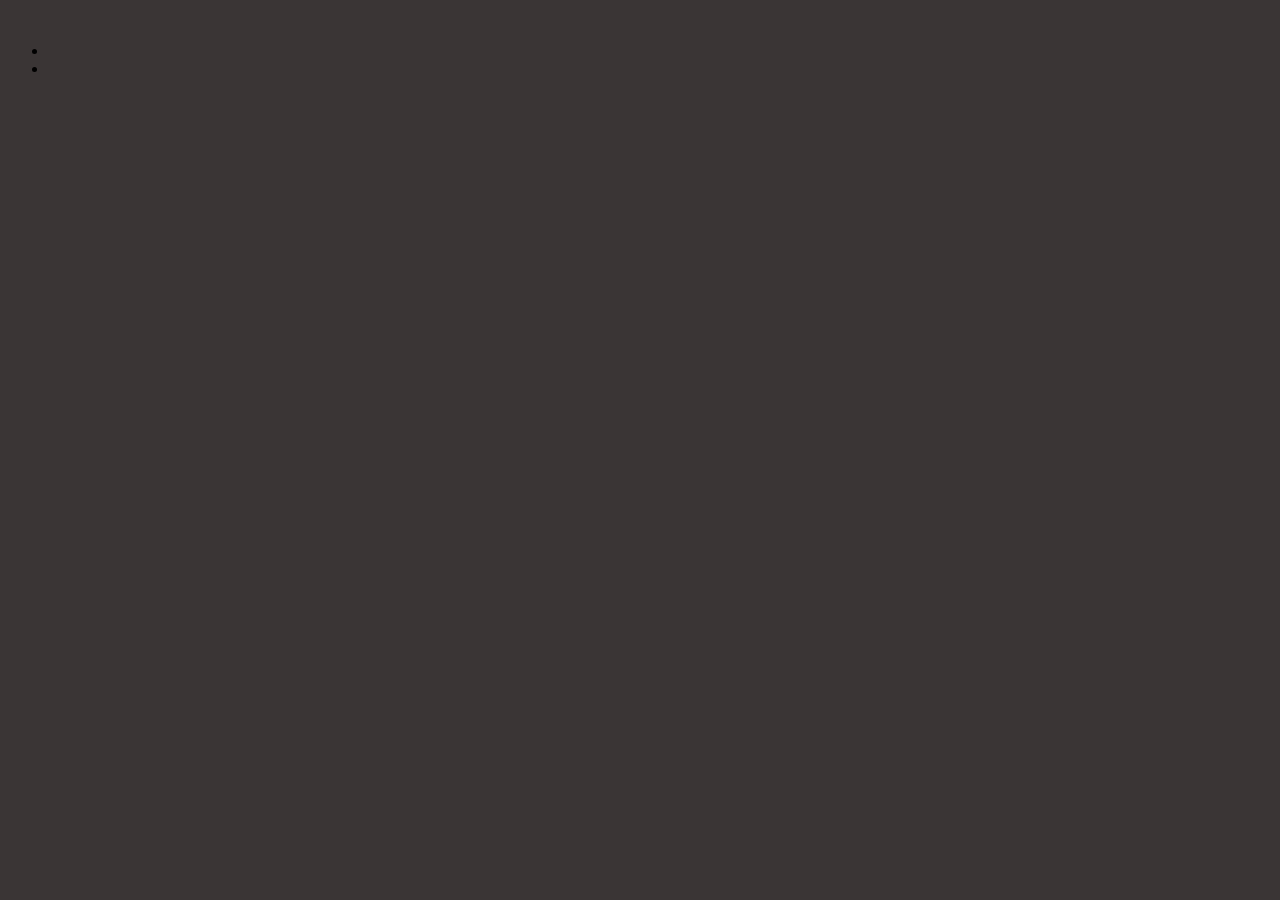
==== index.html @ ea46ee36 "salvando" ====
<!DOCTYPE html>
<html lang="en">
<head>
    <meta charset="UTF-8">
    <meta http-equiv="X-UA-Compatible" content="IE=edge">
    <meta name="viewport" content="width=device-width, initial-scale=1.0">
    <link rel="stylesheet" href="css/style.css">
    <title>Home</title>
</head>
<body>
    <header>
        <div class="logo">
            <img src="" alt="">

        </div>
        <nav>
            <ul>
                <li><a href=""></a></li>
                <li><a href=""></a></li>
            </ul>
        </nav>
    </header>
    <div class="logoCentro">
        <img src="" alt="">
    </div>
    <footer>

    </footer>
</body>
</html>
---- css/style.css ----
body{
    background-color: rgb(58, 53, 53);
}
.flix{
    color: rgb(75, 6, 6);
}
h1{
    color: blanchedalmond;
}
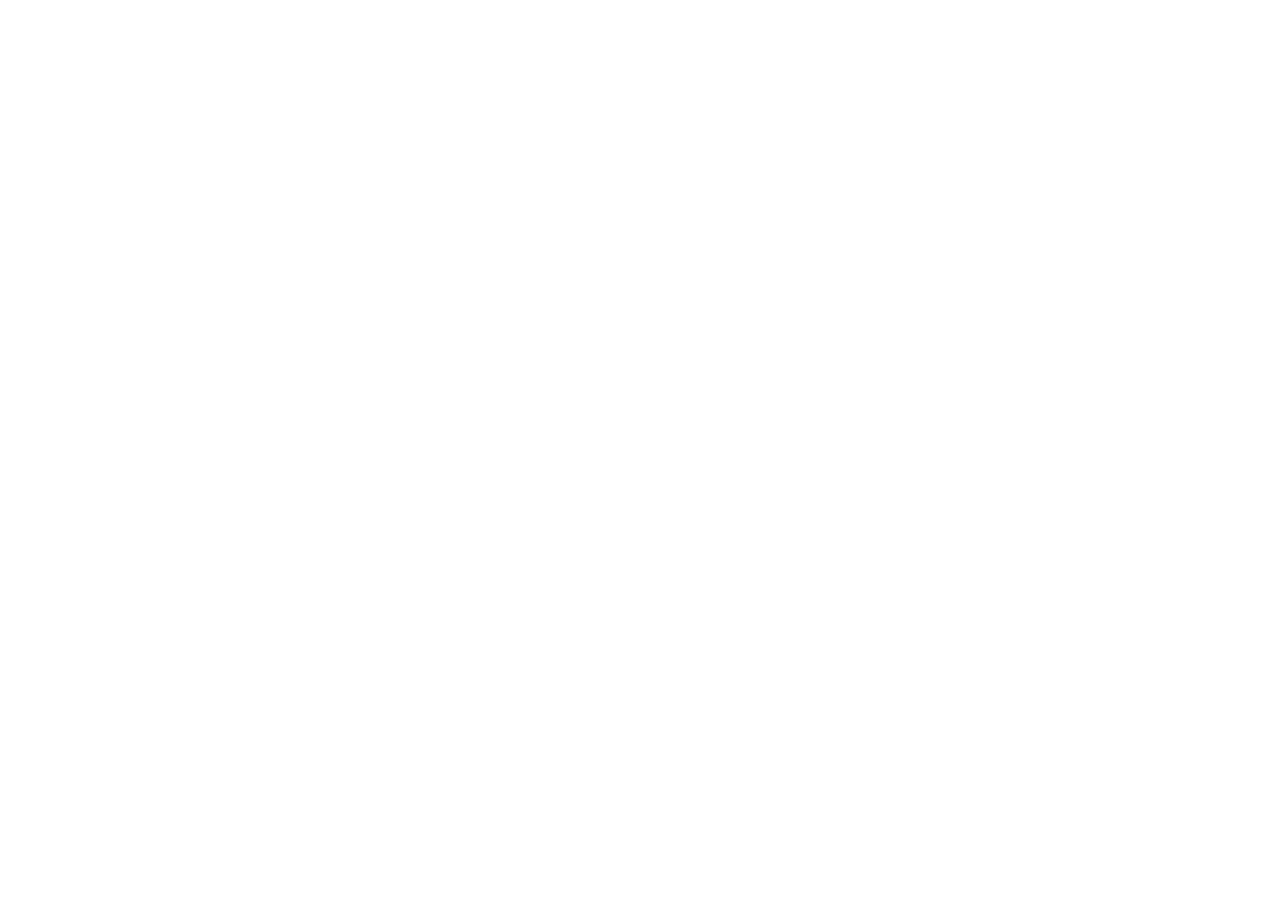
==== commit 66afb92f: "vo cria a branch" ====
--- a/index.html
+++ b/index.html
@@ -4,27 +4,9 @@
     <meta charset="UTF-8">
     <meta http-equiv="X-UA-Compatible" content="IE=edge">
     <meta name="viewport" content="width=device-width, initial-scale=1.0">
-    <link rel="stylesheet" href="css/style.css">
-    <title>Home</title>
+    <title>Projeto-Colaborativo</title>
 </head>
 <body>
-    <header>
-        <div class="logo">
-            <img src="" alt="">
-
-        </div>
-        <nav>
-            <ul>
-                <li><a href=""></a></li>
-                <li><a href=""></a></li>
-            </ul>
-        </nav>
-    </header>
-    <div class="logoCentro">
-        <img src="" alt="">
-    </div>
-    <footer>
-
-    </footer>
+   
 </body>
-</html>
+</html>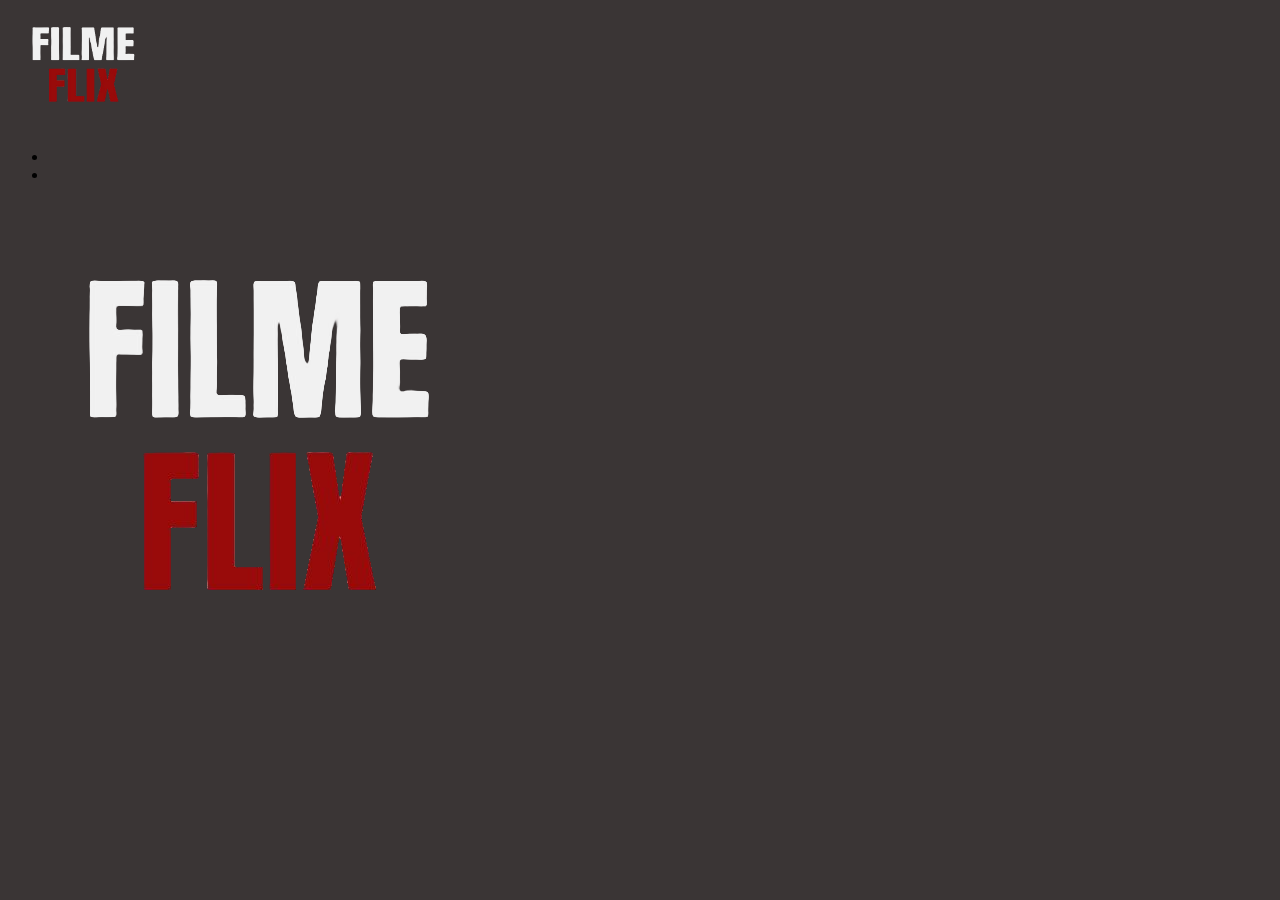
==== commit 03e931bc: "alterações" ====
--- a/index.html
+++ b/index.html
@@ -4,9 +4,27 @@
     <meta charset="UTF-8">
     <meta http-equiv="X-UA-Compatible" content="IE=edge">
     <meta name="viewport" content="width=device-width, initial-scale=1.0">
-    <title>Projeto-Colaborativo</title>
+    <link rel="stylesheet" href="css/style.css">
+    <title>Home</title>
 </head>
 <body>
-   
+    <header>
+        <div class="logo">
+            <img src="assets/img/logo.png" alt="">
+
+        </div>
+        <nav class="menu-desktop">
+            <ul>
+                <li><a href=""></a></li>
+                <li><a href=""></a></li>
+            </ul>
+        </nav>
+    </header>
+    <div class="logoCentro">
+        <img src="assets/img/logo.png" alt="">
+    </div>
+    <footer>
+
+    </footer>
 </body>
-</html>+</html>
--- a/css/style.css
+++ b/css/style.css
@@ -0,0 +1,13 @@
+body{
+    background-color: rgb(58, 53, 53);
+}
+.flix{
+    color: rgb(75, 6, 6);
+}
+h1{
+    color: blanchedalmond;
+}
+.logo img{
+    width: 150px;
+    height: 120px;
+}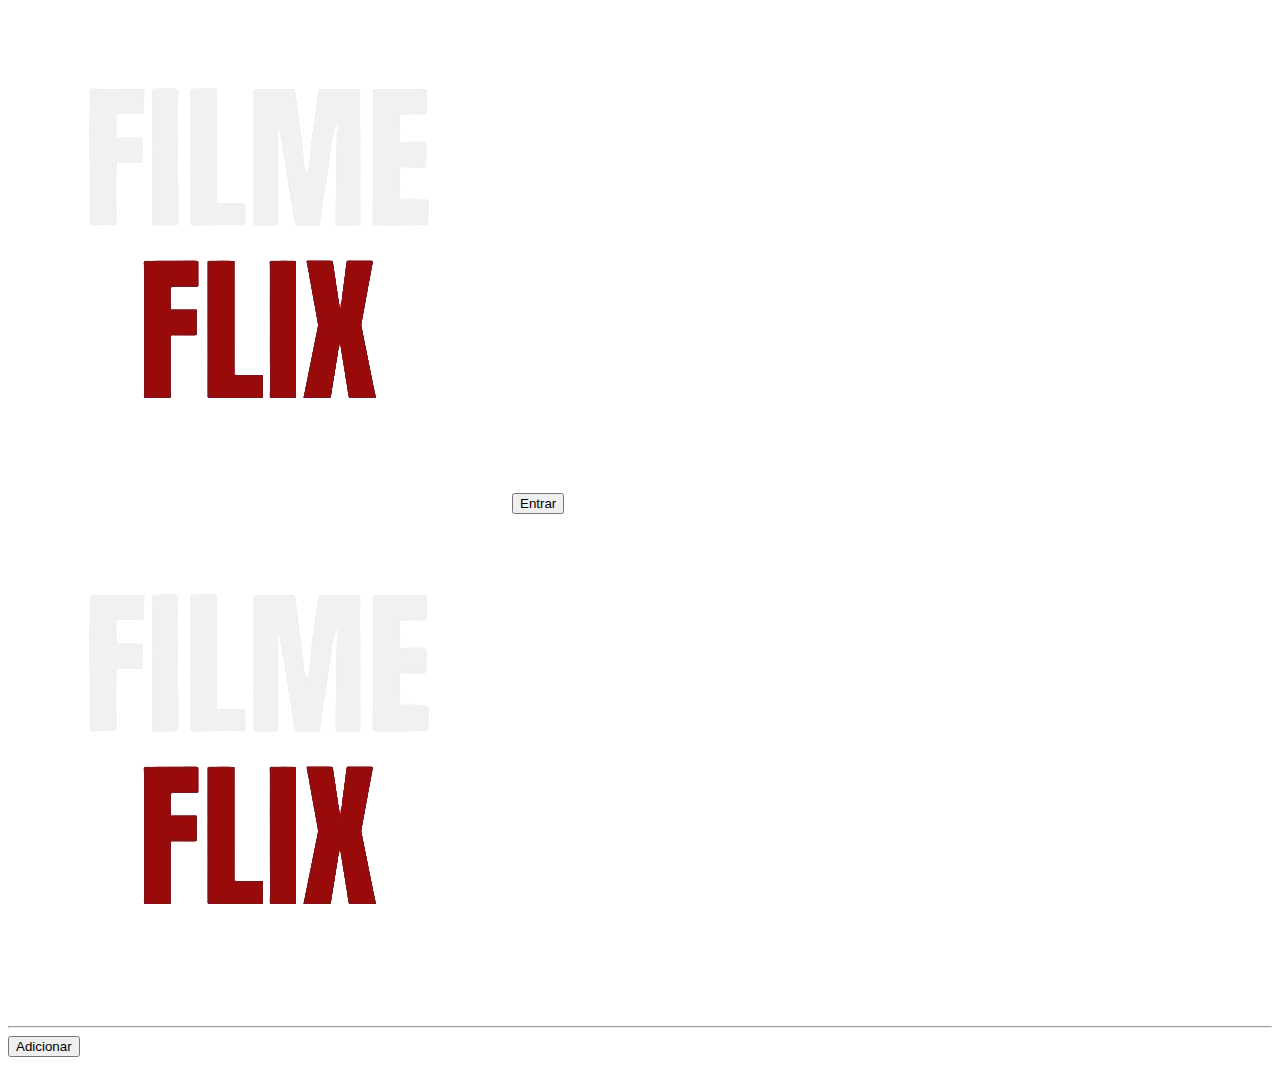
==== commit e3a40ccc: "Pag Prin" ====
--- a/index.html
+++ b/index.html
@@ -4,25 +4,26 @@
     <meta charset="UTF-8">
     <meta http-equiv="X-UA-Compatible" content="IE=edge">
     <meta name="viewport" content="width=device-width, initial-scale=1.0">
-    <link rel="stylesheet" href="css/style.css">
-    <title>Home</title>
+    <link rel="stylesheet" href="css/principal.css">
+    <title>FilmeFlix</title>
 </head>
 <body>
     <header>
         <div class="logo">
             <img src="assets/img/logo.png" alt="">
-
+            <button>Entrar</button>
         </div>
-        <nav class="menu-desktop">
-            <ul>
-                <li><a href=""></a></li>
-                <li><a href=""></a></li>
-            </ul>
-        </nav>
+      
     </header>
-    <div class="logoCentro">
-        <img src="assets/img/logo.png" alt="">
-    </div>
+    <main>
+        <div class="logoCentro">
+            <img src="assets/img/logo.png" alt="">
+        </div>
+        <hr>
+        <div class="start">
+            <a href="cadastro.html"><button>Adicionar</button></a>
+        </div>
+    </main>
     <footer>
 
     </footer>
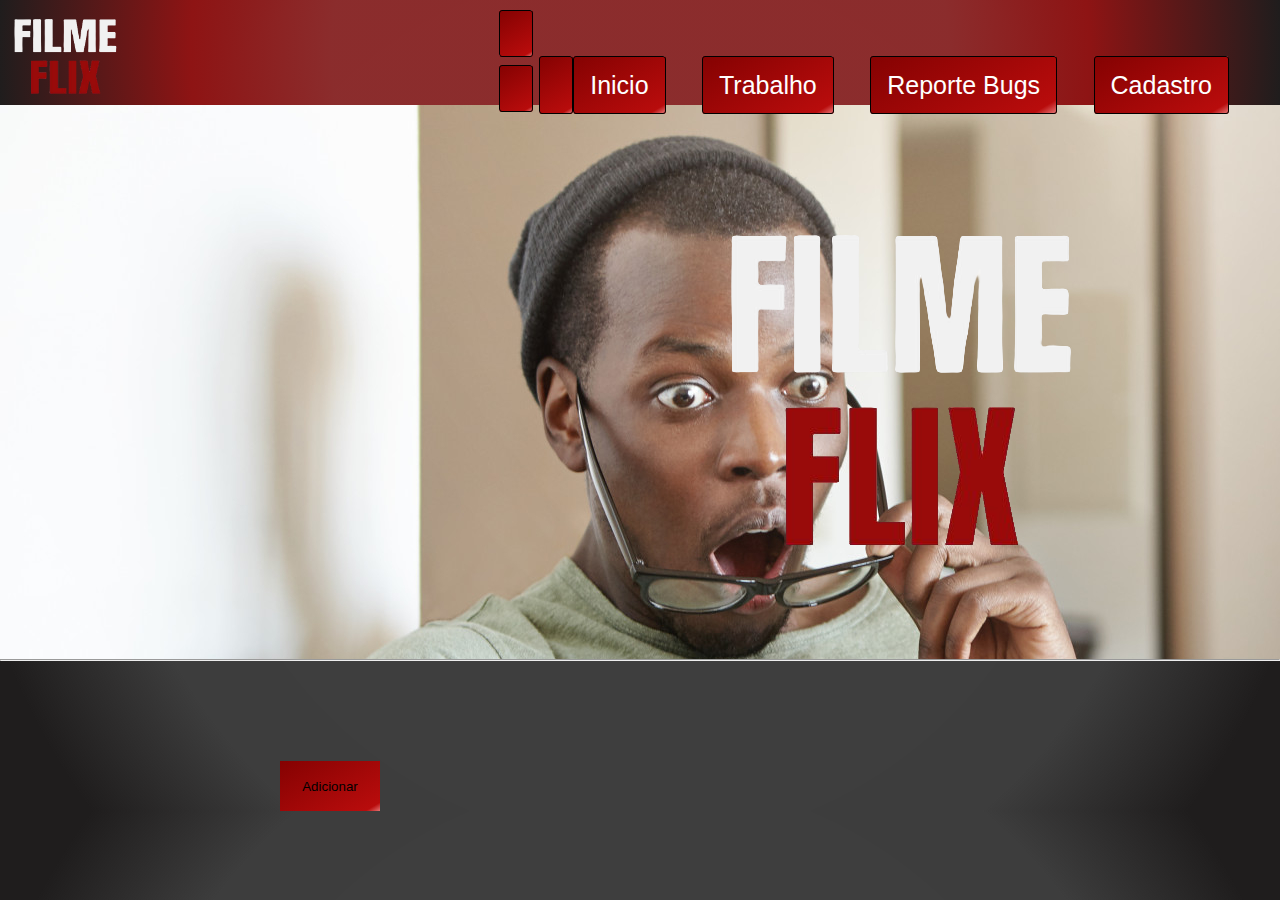
==== commit 35af5c28: "Correção" ====
--- a/index.html
+++ b/index.html
@@ -4,14 +4,22 @@
     <meta charset="UTF-8">
     <meta http-equiv="X-UA-Compatible" content="IE=edge">
     <meta name="viewport" content="width=device-width, initial-scale=1.0">
-    <link rel="stylesheet" href="css/principal.css">
+    <link rel="stylesheet" href="assets/css/principal.css">
     <title>FilmeFlix</title>
 </head>
 <body>
     <header>
         <div class="logo">
+            <a href="index.html">
             <img src="assets/img/logo.png" alt="">
-            <button>Entrar</button>
+            <nav class="menu-desktop">
+                <ul>
+                    <li><a href="Principal.html">Inicio</a></li>
+                    <li><a href="jobs.html">Trabalho</a></li>
+                    <li><a href="bugs.html">Reporte Bugs</a></li>
+                    <li><a href="cadastro.html">Cadastro</a></li>
+                </ul>
+            </nav>
         </div>
       
     </header>
--- a/assets/css/principal.css
+++ b/assets/css/principal.css
@@ -0,0 +1,145 @@
+*{
+    font-family: Verdana, Geneva, Tahoma, sans-serif;
+    margin: 0 auto;
+    padding: 0;
+}
+body{
+    background: radial-gradient(circle, rgba(0,0,0,0.7553396358543417) 46%, rgba(0,0,0,0.7609418767507002) 70%, rgba(31,29,29,1) 90%);
+}
+main{
+    background: rgb(0,0,0);
+    background: radial-gradient(circle, rgba(0,0,0,0.7553396358543417) 46%, rgba(0,0,0,0.7609418767507002) 70%, rgba(31,29,29,1) 90%);
+    background-image: url(../img/foto.jpg);
+
+}
+.flix{
+    color: rgb(75, 6, 6);
+}
+h1{
+    color: blanchedalmond;
+}
+.logo img{
+    width: 150px;
+    height: 120px;
+    margin-left: -35px;
+    margin-top: -25px;
+}
+header{
+    background: rgb(164,39,39);
+    background: radial-gradient(circle, rgba(164,39,39,0.7553396358543417) 48%, rgba(142,20,20,1) 70%, rgba(31,29,29,1) 100%);
+    height: 55px;
+    padding:25px;
+
+}
+nav{
+    float: right;
+}
+.menu-desktop ul{
+    position: relative;
+    top: -3px;
+}
+.menu-desktop li{
+    display: inline-block;
+    margin-top: 8px;
+    margin-right: 20px;
+    font-size: 25px;
+}
+
+.menu-desktop a{
+    text-decoration: none;
+    color: black;
+    padding: 0px 20px 13.5px 20px;
+}
+.logoCentro img{
+    padding-left: 650px;
+    padding-top: 050px;
+}
+.logo button{
+    float: right;
+    background: rgb(133,2,2);
+    background: linear-gradient(149deg, rgba(133,2,2,1) 0%, rgba(184,12,12,1) 92%, rgba(230,116,116,1) 100%);
+    width: 80px;
+    height: 40px;
+    border: none;
+}
+.start button{
+    background: rgb(133,2,2);
+    background: linear-gradient(149deg, rgba(133,2,2,1) 0%, rgba(184,12,12,1) 92%, rgba(230,116,116,1) 100%);
+    width: 100px;
+    height: 50px;
+    border: none;
+    float: right;
+    margin-right: 900px;
+    margin-top: 100px;
+}
+.start button:hover{
+    width: 110px;
+    height: 60px;
+    background: rgb(133,2,2);
+    background: linear-gradient(149deg, rgba(133,2,2,1) 0%, rgba(184,12,12,1) 92%, rgba(230,116,116,1) 100%);
+    transition: 0.6s;
+    margin-right: 890px;
+}
+.logo button:hover{
+    width: 105px;
+    height: 55px;
+    background: rgb(133,2,2);
+    background: linear-gradient(149deg, rgba(133,2,2,1) 0%, rgba(184,12,12,1) 92%, rgba(230,116,116,1) 100%);
+    transition: 0.6s;
+    margin-right: -10px;;
+}
+table th{
+    color: white;
+    border: 1px white solid;
+    width: 550px;
+}
+table{
+    margin-top: 10px;
+  
+    font-size: 20px;
+    display: inline-block;
+}
+nav.menu-desktop {
+    float: right;
+}
+
+nav.menu-desktop ul {
+    position: relative;
+    top: 8px
+}
+
+nav.menu-desktop li {
+    padding: 12px 6px;
+    display: inline-block;
+}
+
+nav.menu-desktop a {
+    text-decoration: none;
+    font-family: Verdana, Geneva, Tahoma, sans-serif;
+    color: white;
+    padding: 14px 16px;
+    background: rgb(133, 2, 2);
+    background: linear-gradient(149deg, rgba(133, 2, 2, 1) 0%, rgba(184, 12, 12, 1) 92%, rgba(230, 116, 116, 1) 100%);
+    border-radius: 3px;
+    border: black solid 1px;
+}
+.btns{
+    float: right ;
+    padding-top: 39px;
+    margin-right: 100px;
+}
+p{
+    padding-top: 6.9px;
+}
+.add button{
+    background: rgb(133,2,2);
+    background: linear-gradient(149deg, rgba(133,2,2,1) 0%, rgba(184,12,12,1) 92%, rgba(230,116,116,1) 100%);
+    width: 90px;
+    height: 30px;
+    border: none;
+
+    margin-left: 10px;
+    margin-top: 10px;
+}
+
+
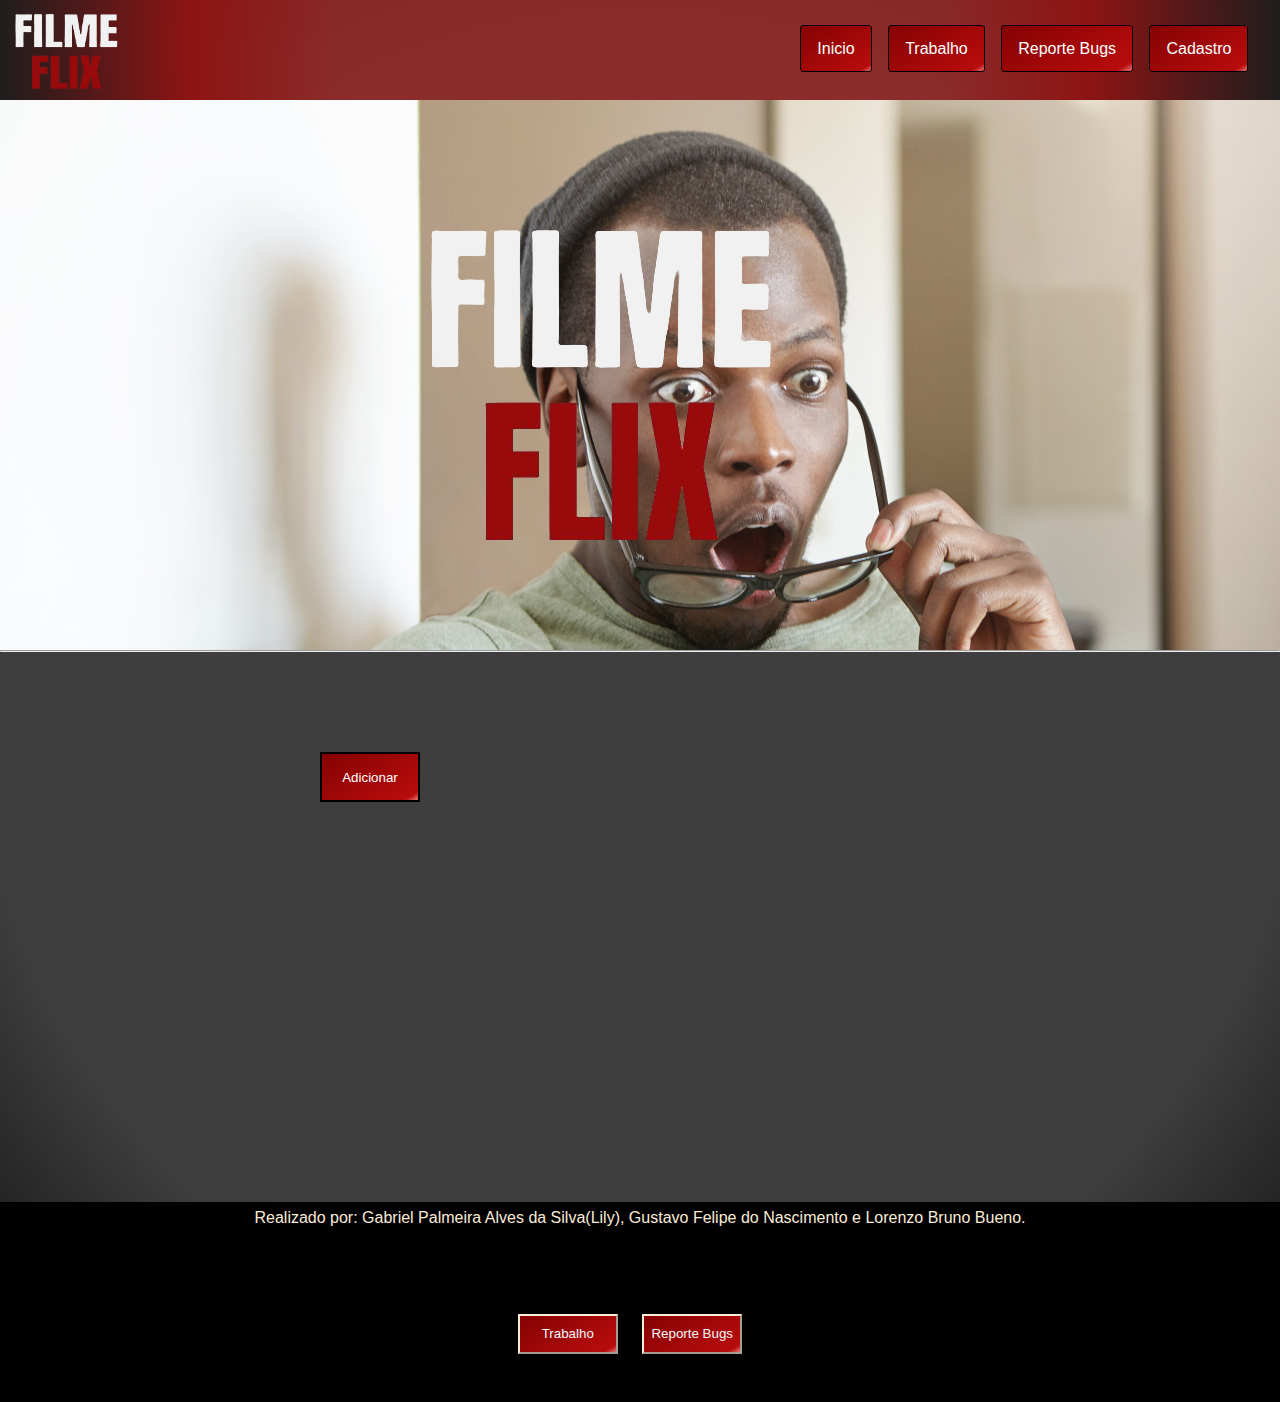
==== commit cb61648c: "Merge branch 'Gustavo' of https://github.com/LorenzoBrunoBueno/projeto-colaborativo" ====
--- a/index.html
+++ b/index.html
@@ -1,27 +1,31 @@
 <!DOCTYPE html>
 <html lang="en">
+
 <head>
     <meta charset="UTF-8">
     <meta http-equiv="X-UA-Compatible" content="IE=edge">
     <meta name="viewport" content="width=device-width, initial-scale=1.0">
-    <link rel="stylesheet" href="assets/css/principal.css">
+    <link rel="stylesheet" href="/assets/css/principal.css">
     <title>FilmeFlix</title>
 </head>
 <body>
     <header>
-        <div class="logo">
-            <a href="index.html">
-            <img src="assets/img/logo.png" alt="">
-            <nav class="menu-desktop">
-                <ul>
-                    <li><a href="Principal.html">Inicio</a></li>
-                    <li><a href="jobs.html">Trabalho</a></li>
-                    <li><a href="bugs.html">Reporte Bugs</a></li>
-                    <li><a href="cadastro.html">Cadastro</a></li>
-                </ul>
-            </nav>
+        <div class="container">
+            <div class="logo">
+                <a href="index.html">
+                <img src="assets/img/logo.png" alt="logo">
+                </a>
+            </div>
+        <nav class="menu-desktop">
+            <ul>
+                <li><a href="Principal.html">Inicio</a></li>
+                <li><a href="jobs.html">Trabalho</a></li>
+                <li><a href="bugs.html">Reporte Bugs</a></li>
+                <li><a href="cadastro.html">Cadastro</a></li>
+              
+            </ul>
+        </nav>
         </div>
-      
     </header>
     <main>
         <div class="logoCentro">
@@ -32,8 +36,15 @@
             <a href="cadastro.html"><button>Adicionar</button></a>
         </div>
     </main>
+
     <footer>
-
+        <p>
+            Realizado por: Gabriel Palmeira Alves da Silva(Lily), Gustavo Felipe do Nascimento e Lorenzo Bruno Bueno.
+        </p>
+        <p>
+            <a href="jobs.html"><button>Trabalho</button></a>
+            <a href="bugs.html"><button>Reporte Bugs</button></a>
+        </p>   
     </footer>
 </body>
 </html>
--- a/assets/css/principal.css
+++ b/assets/css/principal.css
@@ -2,14 +2,22 @@
     font-family: Verdana, Geneva, Tahoma, sans-serif;
     margin: 0 auto;
     padding: 0;
+    box-sizing: border-box;
+}
+.container {
+    max-width: 1980px;
+    margin: 0 auto;
+    padding: 0 2%;
 }
 body{
+    
     background: radial-gradient(circle, rgba(0,0,0,0.7553396358543417) 46%, rgba(0,0,0,0.7609418767507002) 70%, rgba(31,29,29,1) 90%);
 }
 main{
     background: rgb(0,0,0);
     background: radial-gradient(circle, rgba(0,0,0,0.7553396358543417) 46%, rgba(0,0,0,0.7609418767507002) 70%, rgba(31,29,29,1) 90%);
     background-image: url(../img/foto.jpg);
+    height: 550px;
 
 }
 .flix{
@@ -17,8 +25,11 @@
 }
 h1{
     color: blanchedalmond;
+    margin-top: 50px;
+    margin-left: 70px;
 }
 .logo img{
+    float:left;
     width: 150px;
     height: 120px;
     margin-left: -35px;
@@ -27,32 +38,14 @@
 header{
     background: rgb(164,39,39);
     background: radial-gradient(circle, rgba(164,39,39,0.7553396358543417) 48%, rgba(142,20,20,1) 70%, rgba(31,29,29,1) 100%);
-    height: 55px;
-    padding:25px;
-
-}
-nav{
-    float: right;
-}
-.menu-desktop ul{
-    position: relative;
-    top: -3px;
-}
-.menu-desktop li{
-    display: inline-block;
-    margin-top: 8px;
-    margin-right: 20px;
-    font-size: 25px;
-}
-
-.menu-desktop a{
-    text-decoration: none;
-    color: black;
-    padding: 0px 20px 13.5px 20px;
+    height: 100px;
+    padding:20px 0;
+
 }
 .logoCentro img{
-    padding-left: 650px;
+   display: flex;
     padding-top: 050px;
+    padding-right: 220px;
 }
 .logo button{
     float: right;
@@ -69,8 +62,10 @@
     height: 50px;
     border: none;
     float: right;
-    margin-right: 900px;
+    margin-right: 860px;
     margin-top: 100px;
+    color: white;
+    border: 2px solid black;
 }
 .start button:hover{
     width: 110px;
@@ -78,7 +73,8 @@
     background: rgb(133,2,2);
     background: linear-gradient(149deg, rgba(133,2,2,1) 0%, rgba(184,12,12,1) 92%, rgba(230,116,116,1) 100%);
     transition: 0.6s;
-    margin-right: 890px;
+    margin-right: 850px;
+    border-radius: 10px;
 }
 .logo button:hover{
     width: 105px;
@@ -91,11 +87,11 @@
 table th{
     color: white;
     border: 1px white solid;
-    width: 550px;
+    width: 525px;
 }
 table{
     margin-top: 10px;
-  
+    margin-left: 20px;
     font-size: 20px;
     display: inline-block;
 }
@@ -137,9 +133,68 @@
     width: 90px;
     height: 30px;
     border: none;
-
     margin-left: 10px;
     margin-top: 10px;
 }
-
-
+.filmes{
+    margin-top: 100px;
+    width: 325px;
+    height: 300px;
+    border: 5px solid goldenrod;
+    float: left;
+    margin-left: 100px;
+    margin-bottom: 100px;
+}
+.filmes:hover{
+    width: 335px;
+    height: 310px;
+}
+.filmes img:hover{
+    width: 325px;
+    height: 300px;
+}
+.filmes img{
+    height: 290px;
+    width: 315px;
+}
+.outros{
+    font-size: 15px;
+    margin-top: 550px;
+    
+}
+.filmes2{
+    margin-top: 100px;
+    width: 325px;
+    height: 300px;
+    border: 5px solid;
+    float: left;
+    margin-left: 100px;
+    margin-bottom: 100px;
+}
+.filmes2 img{
+    height: 290px;
+    width: 315px;
+}
+footer{
+    margin-top: 400px;
+    height: 200px;
+    width: 100%;
+    background-color: black;
+    color: antiquewhite;
+    text-align: center;
+    display: inline-block;
+
+}
+footer button{
+    width: 100px;
+    height: 40px;
+    margin-right: 20px;
+    margin-top: 80px;
+    text-align: center;
+    color: aliceblue;
+    background: rgb(133,2,2);
+    background: linear-gradient(149deg, rgba(133,2,2,1) 0%, rgba(184,12,12,1) 92%, rgba(230,116,116,1) 100%);
+    border-color: antiquewhite;
+}
+
+
